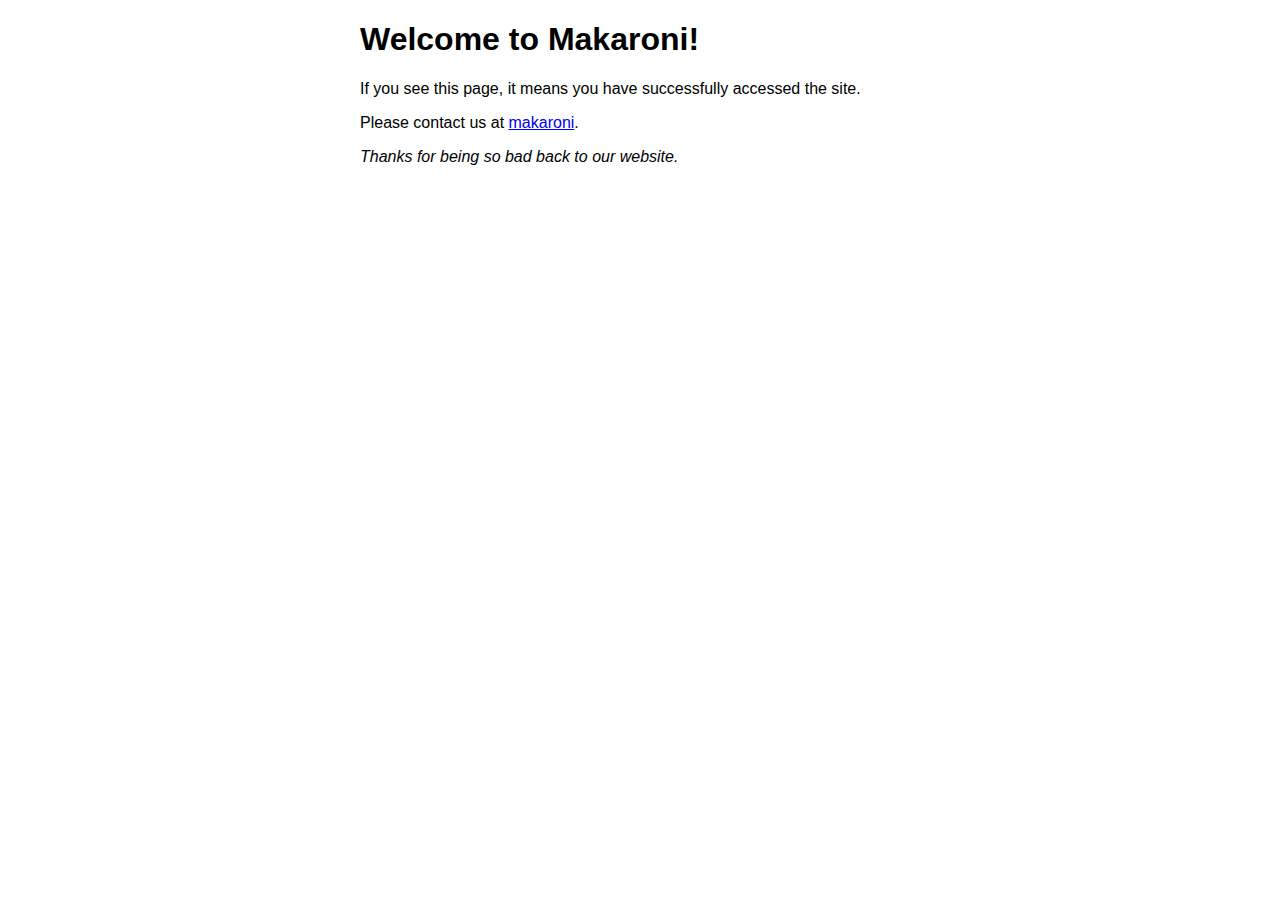
==== index.html @ 188d0b62 "Rename about.html to index.html" ====
<!DOCTYPE html>
<html><head><meta http-equiv="Content-Type" content="text/html; charset=windows-1252">
<title>Welcome to Makaroni!</title>
<style>
html { color-scheme: light dark; }
body { width: 35em; margin: 0 auto;
font-family: Tahoma, Verdana, Arial, sans-serif; }
</style>
</head>
<body>
<h1>Welcome to Makaroni!</h1>
<p>If you see this page, it means you have successfully accessed the site.</p>

<p>Please contact us at
<a href="https://twitter.com/makaroni_eat">makaroni</a>.</p>

<p><em>Thanks for being so bad back to our website.</em></p>


</body></html>
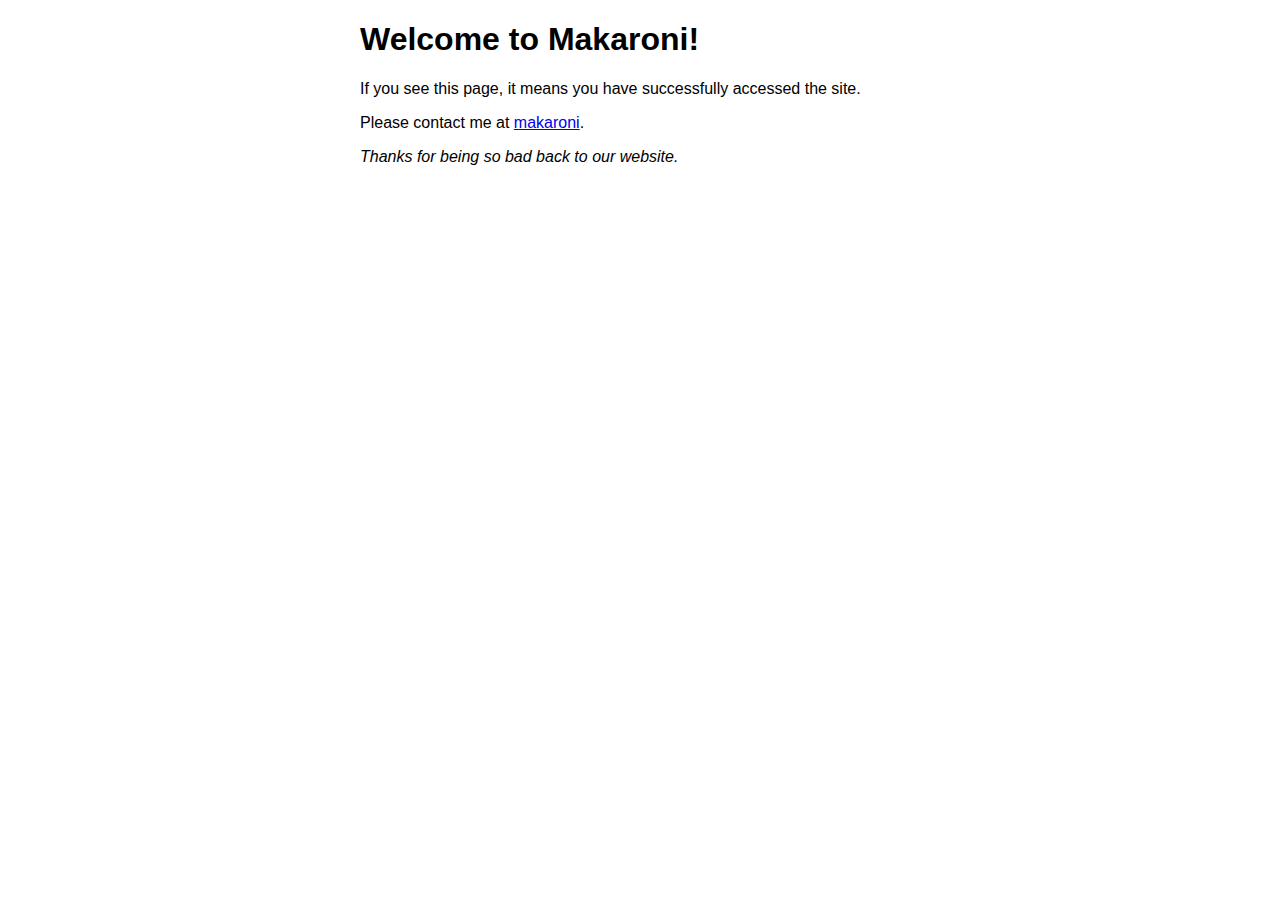
==== commit 548e441b: "タイポミスを修正" ====
--- a/index.html
+++ b/index.html
@@ -11,10 +11,9 @@
 <h1>Welcome to Makaroni!</h1>
 <p>If you see this page, it means you have successfully accessed the site.</p>
 
-<p>Please contact us at
+<p>Please contact me at
 <a href="https://twitter.com/makaroni_eat">makaroni</a>.</p>
 
 <p><em>Thanks for being so bad back to our website.</em></p>
 
-
 </body></html>
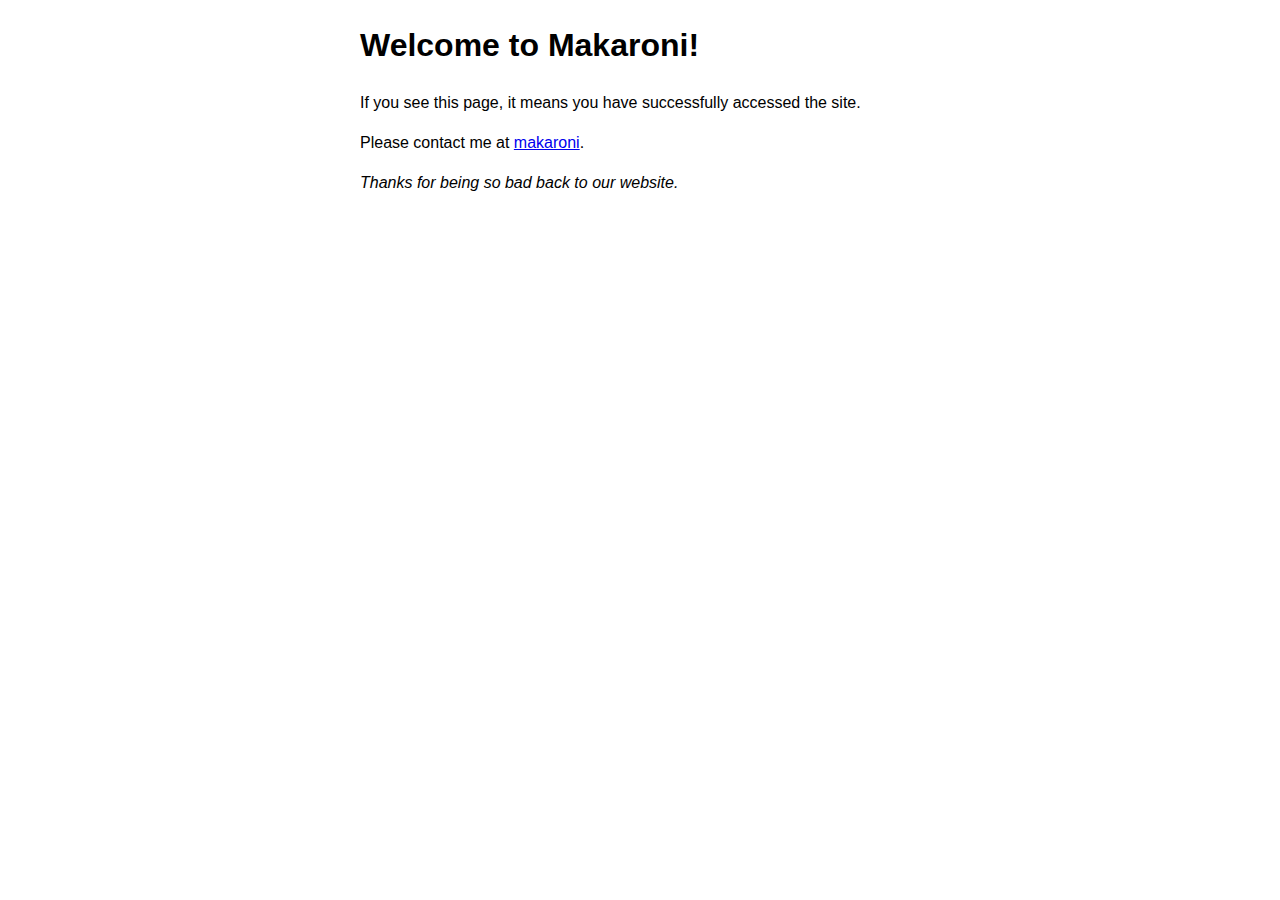
==== commit c761fec5: "サイトの基本フォーマットの追加" ====
--- a/index.html
+++ b/index.html
@@ -1,19 +1,20 @@
 <!DOCTYPE html>
-<html><head><meta http-equiv="Content-Type" content="text/html; charset=windows-1252">
-<title>Welcome to Makaroni!</title>
-<style>
-html { color-scheme: light dark; }
-body { width: 35em; margin: 0 auto;
-font-family: Tahoma, Verdana, Arial, sans-serif; }
-</style>
+<html lang=”ja”>
+<head>
+    <meta charset="utf-8">
+    <meta name="viewport" content="width=device-width, initial-scale=1">
+    <title>Welcome to Makaroni!</title>
+    <link rel="stylesheet" href="css/sanitize.css">
+    <link rel="stylesheet" href="css/style.css">
 </head>
 <body>
 <h1>Welcome to Makaroni!</h1>
 <p>If you see this page, it means you have successfully accessed the site.</p>
 
 <p>Please contact me at
-<a href="https://twitter.com/makaroni_eat">makaroni</a>.</p>
+    <a href="https://twitter.com/makaroni_eat">makaroni</a>.</p>
 
 <p><em>Thanks for being so bad back to our website.</em></p>
 
-</body></html>
+</body>
+</html>
--- a/css/sanitize.css
+++ b/css/sanitize.css
@@ -0,0 +1,566 @@
+/* Document
+ * ========================================================================== */
+
+/**
+ * Add border box sizing in all browsers (opinionated).
+ */
+
+*,
+::before,
+::after {
+  box-sizing: border-box;
+}
+
+/**
+ * 1. Add text decoration inheritance in all browsers (opinionated).
+ * 2. Add vertical alignment inheritance in all browsers (opinionated).
+ */
+
+::before,
+::after {
+  text-decoration: inherit; /* 1 */
+  vertical-align: inherit; /* 2 */
+}
+
+/**
+ * 1. Use the default cursor in all browsers (opinionated).
+ * 2. Change the line height in all browsers (opinionated).
+ * 3. Use a 4-space tab width in all browsers (opinionated).
+ * 4. Remove the grey highlight on links in iOS (opinionated).
+ * 5. Prevent adjustments of font size after orientation changes in
+ *    IE on Windows Phone and in iOS.
+ * 6. Breaks words to prevent overflow in all browsers (opinionated).
+ */
+
+html {
+  cursor: default; /* 1 */
+  line-height: 1.5; /* 2 */
+  -moz-tab-size: 4; /* 3 */
+  tab-size: 4; /* 3 */
+  -webkit-tap-highlight-color: transparent /* 4 */;
+  -ms-text-size-adjust: 100%; /* 5 */
+  -webkit-text-size-adjust: 100%; /* 5 */
+  word-break: break-word; /* 6 */
+}
+
+/* Sections
+ * ========================================================================== */
+
+/**
+ * Remove the margin in all browsers (opinionated).
+ */
+
+body {
+  margin: 0;
+}
+
+/**
+ * Correct the font size and margin on `h1` elements within `section` and
+ * `article` contexts in Chrome, Edge, Firefox, and Safari.
+ */
+
+h1 {
+  font-size: 2em;
+  margin: 0.67em 0;
+}
+
+/* Grouping content
+ * ========================================================================== */
+
+/**
+ * Remove the margin on nested lists in Chrome, Edge, IE, and Safari.
+ */
+
+dl dl,
+dl ol,
+dl ul,
+ol dl,
+ul dl {
+  margin: 0;
+}
+
+/**
+ * Remove the margin on nested lists in Edge 18- and IE.
+ */
+
+ol ol,
+ol ul,
+ul ol,
+ul ul {
+  margin: 0;
+}
+
+/**
+ * 1. Add the correct sizing in Firefox.
+ * 2. Show the overflow in Edge 18- and IE.
+ */
+
+hr {
+  height: 0; /* 1 */
+  overflow: visible; /* 2 */
+}
+
+/**
+ * Add the correct display in IE.
+ */
+
+main {
+  display: block;
+}
+
+/**
+ * Remove the list style on navigation lists in all browsers (opinionated).
+ */
+
+nav ol,
+nav ul {
+  list-style: none;
+  padding: 0;
+}
+
+/**
+ * 1. Correct the inheritance and scaling of font size in all browsers.
+ * 2. Correct the odd `em` font sizing in all browsers.
+ */
+
+pre {
+  font-family: monospace, monospace; /* 1 */
+  font-size: 1em; /* 2 */
+}
+
+/* Text-level semantics
+ * ========================================================================== */
+
+/**
+ * Remove the gray background on active links in IE 10.
+ */
+
+a {
+  background-color: transparent;
+}
+
+/**
+ * Add the correct text decoration in Edge 18-, IE, and Safari.
+ */
+
+abbr[title] {
+  text-decoration: underline;
+  text-decoration: underline dotted;
+}
+
+/**
+ * Add the correct font weight in Chrome, Edge, and Safari.
+ */
+
+b,
+strong {
+  font-weight: bolder;
+}
+
+/**
+ * 1. Correct the inheritance and scaling of font size in all browsers.
+ * 2. Correct the odd `em` font sizing in all browsers.
+ */
+
+code,
+kbd,
+samp {
+  font-family: monospace, monospace; /* 1 */
+  font-size: 1em; /* 2 */
+}
+
+/**
+ * Add the correct font size in all browsers.
+ */
+
+small {
+  font-size: 80%;
+}
+
+/* Embedded content
+ * ========================================================================== */
+
+/*
+ * Change the alignment on media elements in all browsers (opinionated).
+ */
+
+audio,
+canvas,
+iframe,
+img,
+svg,
+video {
+  vertical-align: middle;
+}
+
+/**
+ * Add the correct display in IE 9-.
+ */
+
+audio,
+video {
+  display: inline-block;
+}
+
+/**
+ * Add the correct display in iOS 4-7.
+ */
+
+audio:not([controls]) {
+  display: none;
+  height: 0;
+}
+
+/**
+ * Remove the border on iframes in all browsers (opinionated).
+ */
+
+iframe {
+  border-style: none;
+}
+
+/**
+ * Remove the border on images within links in IE 10-.
+ */
+
+img {
+  border-style: none;
+}
+
+/**
+ * Change the fill color to match the text color in all browsers (opinionated).
+ */
+
+svg:not([fill]) {
+  fill: currentColor;
+}
+
+/**
+ * Hide the overflow in IE.
+ */
+
+svg:not(:root) {
+  overflow: hidden;
+}
+
+/* Tabular data
+ * ========================================================================== */
+
+/**
+ * Collapse border spacing in all browsers (opinionated).
+ */
+
+table {
+  border-collapse: collapse;
+}
+
+/* Forms
+ * ========================================================================== */
+
+/**
+ * Remove the margin on controls in Safari.
+ */
+
+button,
+input,
+select {
+  margin: 0;
+}
+
+/**
+ * 1. Show the overflow in IE.
+ * 2. Remove the inheritance of text transform in Edge 18-, Firefox, and IE.
+ */
+
+button {
+  overflow: visible; /* 1 */
+  text-transform: none; /* 2 */
+}
+
+/**
+ * Correct the inability to style buttons in iOS and Safari.
+ */
+
+button,
+[type="button"],
+[type="reset"],
+[type="submit"] {
+  -webkit-appearance: button;
+}
+
+/**
+ * 1. Change the inconsistent appearance in all browsers (opinionated).
+ * 2. Correct the padding in Firefox.
+ */
+
+fieldset {
+  border: 1px solid #a0a0a0; /* 1 */
+  padding: 0.35em 0.75em 0.625em; /* 2 */
+}
+
+/**
+ * Show the overflow in Edge 18- and IE.
+ */
+
+input {
+  overflow: visible;
+}
+
+/**
+ * 1. Correct the text wrapping in Edge 18- and IE.
+ * 2. Correct the color inheritance from `fieldset` elements in IE.
+ */
+
+legend {
+  color: inherit; /* 2 */
+  display: table; /* 1 */
+  max-width: 100%; /* 1 */
+  white-space: normal; /* 1 */
+}
+
+/**
+ * 1. Add the correct display in Edge 18- and IE.
+ * 2. Add the correct vertical alignment in Chrome, Edge, and Firefox.
+ */
+
+progress {
+  display: inline-block; /* 1 */
+  vertical-align: baseline; /* 2 */
+}
+
+/**
+ * Remove the inheritance of text transform in Firefox.
+ */
+
+select {
+  text-transform: none;
+}
+
+/**
+ * 1. Remove the margin in Firefox and Safari.
+ * 2. Remove the default vertical scrollbar in IE.
+ * 3. Change the resize direction in all browsers (opinionated).
+ */
+
+textarea {
+  margin: 0; /* 1 */
+  overflow: auto; /* 2 */
+  resize: vertical; /* 3 */
+}
+
+/**
+ * Remove the padding in IE 10-.
+ */
+
+[type="checkbox"],
+[type="radio"] {
+  padding: 0;
+}
+
+/**
+ * 1. Correct the odd appearance in Chrome, Edge, and Safari.
+ * 2. Correct the outline style in Safari.
+ */
+
+[type="search"] {
+  -webkit-appearance: textfield; /* 1 */
+  outline-offset: -2px; /* 2 */
+}
+
+/**
+ * Correct the cursor style of increment and decrement buttons in Safari.
+ */
+
+::-webkit-inner-spin-button,
+::-webkit-outer-spin-button {
+  height: auto;
+}
+
+/**
+ * Correct the text style of placeholders in Chrome, Edge, and Safari.
+ */
+
+::-webkit-input-placeholder {
+  color: inherit;
+  opacity: 0.54;
+}
+
+/**
+ * Remove the inner padding in Chrome, Edge, and Safari on macOS.
+ */
+
+::-webkit-search-decoration {
+  -webkit-appearance: none;
+}
+
+/**
+ * 1. Correct the inability to style upload buttons in iOS and Safari.
+ * 2. Change font properties to `inherit` in Safari.
+ */
+
+::-webkit-file-upload-button {
+  -webkit-appearance: button; /* 1 */
+  font: inherit; /* 2 */
+}
+
+/**
+ * Remove the inner border and padding of focus outlines in Firefox.
+ */
+
+::-moz-focus-inner {
+  border-style: none;
+  padding: 0;
+}
+
+/**
+ * Restore the focus outline styles unset by the previous rule in Firefox.
+ */
+
+:-moz-focusring {
+  outline: 1px dotted ButtonText;
+}
+
+/**
+ * Remove the additional :invalid styles in Firefox.
+ */
+
+:-moz-ui-invalid {
+  box-shadow: none;
+}
+
+/* Interactive
+ * ========================================================================== */
+
+/*
+ * Add the correct display in Edge 18- and IE.
+ */
+
+details {
+  display: block;
+}
+
+/*
+ * Add the correct styles in Edge 18-, IE, and Safari.
+ */
+
+dialog {
+  background-color: white;
+  border: solid;
+  color: black;
+  display: block;
+  height: -moz-fit-content;
+  height: -webkit-fit-content;
+  height: fit-content;
+  left: 0;
+  margin: auto;
+  padding: 1em;
+  position: absolute;
+  right: 0;
+  width: -moz-fit-content;
+  width: -webkit-fit-content;
+  width: fit-content;
+}
+
+dialog:not([open]) {
+  display: none;
+}
+
+/*
+ * Add the correct display in all browsers.
+ */
+
+summary {
+  display: list-item;
+}
+
+/* Scripting
+ * ========================================================================== */
+
+/**
+ * Add the correct display in IE 9-.
+ */
+
+canvas {
+  display: inline-block;
+}
+
+/**
+ * Add the correct display in IE.
+ */
+
+template {
+  display: none;
+}
+
+/* User interaction
+ * ========================================================================== */
+
+/*
+ * 1. Remove the tapping delay in IE 10.
+ * 2. Remove the tapping delay on clickable elements
+      in all browsers (opinionated).
+ */
+
+a,
+area,
+button,
+input,
+label,
+select,
+summary,
+textarea,
+[tabindex] {
+  -ms-touch-action: manipulation; /* 1 */
+  touch-action: manipulation; /* 2 */
+}
+
+/**
+ * Add the correct display in IE 10-.
+ */
+
+[hidden] {
+  display: none;
+}
+
+/* Accessibility
+ * ========================================================================== */
+
+/**
+ * Change the cursor on busy elements in all browsers (opinionated).
+ */
+
+[aria-busy="true"] {
+  cursor: progress;
+}
+
+/*
+ * Change the cursor on control elements in all browsers (opinionated).
+ */
+
+[aria-controls] {
+  cursor: pointer;
+}
+
+/*
+ * Change the cursor on disabled, not-editable, or otherwise
+ * inoperable elements in all browsers (opinionated).
+ */
+
+[aria-disabled="true"],
+[disabled] {
+  cursor: not-allowed;
+}
+
+/*
+ * Change the display on visually hidden accessible elements
+ * in all browsers (opinionated).
+ */
+
+[aria-hidden="false"][hidden] {
+  display: initial;
+}
+
+[aria-hidden="false"][hidden]:not(:focus) {
+  clip: rect(0, 0, 0, 0);
+  position: absolute;
+}
--- a/css/style.css
+++ b/css/style.css
@@ -0,0 +1,11 @@
+@charset "UTF-8";
+
+html {
+    color-scheme: light dark;
+}
+
+body {
+    width: 35em;
+    margin: 0 auto;
+    font-family: Tahoma, Verdana, Arial, sans-serif;
+}